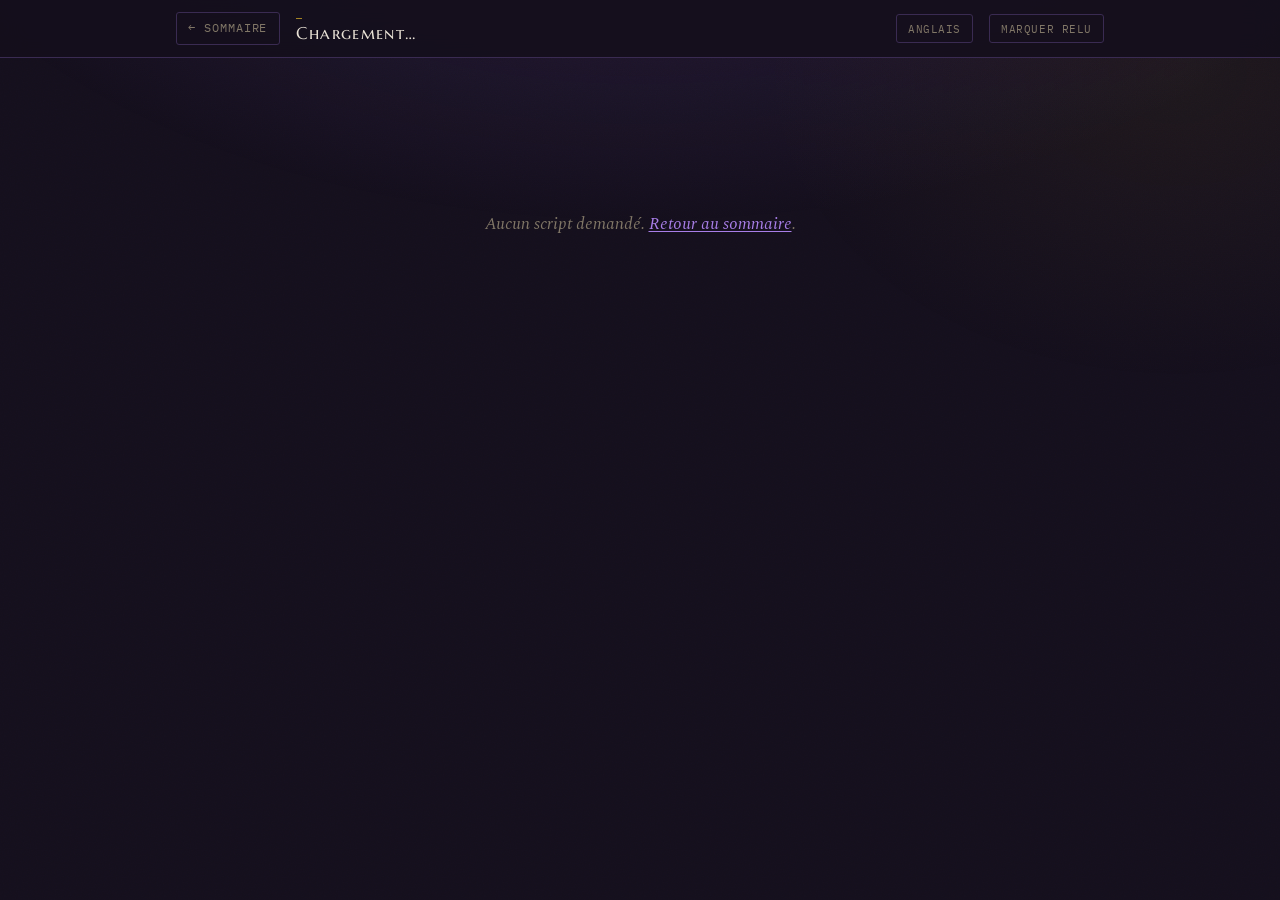
==== lecture.html @ 1e843d8f "Le sommaire et la lecture, direction « Grimoire violet » Persona 1 n'est pas le bleu froid de Person" ====
<!doctype html>
<html lang="fr">
<head>
<meta charset="utf-8">
<meta name="viewport" content="width=device-width, initial-scale=1">
<title>Lecture — Relecture Persona 1 FR</title>
<meta name="description" content="Lire un script de la traduction française de Persona 1 PSP et proposer des corrections, avec vérification des contraintes du jeu.">
<link rel="preconnect" href="https://fonts.googleapis.com">
<link rel="preconnect" href="https://fonts.gstatic.com" crossorigin>
<link href="https://fonts.googleapis.com/css2?family=Marcellus+SC&family=Spectral:ital,wght@0,300;0,400;0,600;1,300;1,400&family=IBM+Plex+Mono:wght@400;500&display=swap" rel="stylesheet">
<link rel="stylesheet" href="css/commun.css">
<link rel="stylesheet" href="css/lecture.css">
</head>
<body data-anglais="non">

<header class="barre">
  <div class="barre__dedans">
    <a class="retour" href="index.html">← Sommaire</a>
    <h1 class="barre__titre" id="titre">
      <small id="zone">—</small>
      <span id="nom">Chargement…</span>
    </h1>
    <button class="bascule" id="voirAnglais" type="button" aria-pressed="false">
      Anglais
    </button>
    <button class="bascule" id="marquerLu" type="button" aria-pressed="false">
      Marquer relu
    </button>
  </div>
</header>

<main>
  <div class="fil" id="fil">
    <p class="chargement">Ouverture du script…</p>
  </div>
</main>

<div class="panier" id="panier" data-plein="non" role="status">
  <span><b id="panierCompte">0</b> proposition(s)</span>
  <button class="bouton bouton--fort" id="envoyer" type="button">Envoyer</button>
  <button class="bouton" id="vider" type="button">Vider</button>
</div>

<script type="module" src="js/lecture.js"></script>
</body>
</html>
---- css/commun.css ----
/* ============================================================================
   P1-FR Relecture — socle commun
   ----------------------------------------------------------------------------
   Direction : « Grimoire violet ». Persona 1 n'est pas le bleu froid de P2 :
   c'est l'occulte, les arcanes, le rituel de convocation. D'ou l'aubergine
   profond, le violet, et l'or des cartes.

   Contrainte qui prime sur l'esthetique : on relit des heures. Le fond reste
   sombre mais jamais noir pur, le texte parchemin jamais blanc pur, et le
   corps du dialogue est en Spectral, dessine pour la lecture a l'ecran.
   ========================================================================= */

:root {
  /* --- l'encre et le velours ------------------------------------------- */
  --encre:        #140f1c;   /* fond, aubergine presque noir */
  --encre-haute:  #1c1528;   /* panneaux */
  --velours:      #251b36;   /* cartes */
  --velours-haut: #302344;   /* cartes au survol */
  --trait:        #3a2b52;   /* filets */

  /* --- le violet, par paliers ------------------------------------------- */
  --violet-sourd: #5b3d8c;
  --violet:       #8257c4;
  --violet-vif:   #a87ee8;
  --violet-brume: rgba(130, 87, 196, 0.16);

  /* --- l'or des arcanes -------------------------------------------------- */
  --or:           #c9a227;
  --or-pale:      #e4c866;
  --or-brume:     rgba(201, 162, 39, 0.14);

  /* --- le texte ---------------------------------------------------------- */
  --parchemin:    #e9e2d6;
  --parchemin-mi: #b6ab9e;
  --parchemin-bas:#817767;

  /* --- les verdicts ------------------------------------------------------ */
  --tient:        #5fa97f;   /* la ligne tient dans la boite */
  --serre:        #d4a04a;   /* elle frole la limite */
  --deborde:      #c0566a;   /* elle deborde */

  /* --- mesures ----------------------------------------------------------- */
  --rayon:        3px;
  --filet:        1px solid var(--trait);
  --gouttiere:    clamp(1rem, 2.5vw, 2rem);
  --lisible:      68ch;

  --titre: "Marcellus SC", "Palatino Linotype", Georgia, serif;
  --corps: "Spectral", Georgia, "Times New Roman", serif;
  --machine: "IBM Plex Mono", "Consolas", monospace;
}

/* Un theme clair n'aurait pas de sens ici : le jeu se joue dans le noir, et le
   grimoire ne s'eclaire pas. On force donc le schema sombre plutot que de
   fabriquer une seconde identite tiede. */
:root { color-scheme: dark; }

*, *::before, *::after { box-sizing: border-box; }

html { -webkit-text-size-adjust: 100%; }

body {
  margin: 0;
  background: var(--encre);
  color: var(--parchemin);
  font-family: var(--corps);
  font-size: clamp(0.95rem, 0.9rem + 0.2vw, 1.05rem);
  line-height: 1.6;
  text-rendering: optimizeLegibility;
  min-height: 100vh;
}

/* Le grain et la lueur : un fond uni ferait papier peint. Deux couches, pas
   plus — l'une donne la profondeur, l'autre la matiere. */
body::before {
  content: "";
  position: fixed;
  inset: 0;
  pointer-events: none;
  z-index: 0;
  background:
    radial-gradient(70rem 40rem at 50% -14rem, rgba(130, 87, 196, 0.22), transparent 70%),
    radial-gradient(40rem 30rem at 92% 8%, rgba(201, 162, 39, 0.06), transparent 65%);
}

body::after {
  content: "";
  position: fixed;
  inset: 0;
  pointer-events: none;
  z-index: 0;
  opacity: 0.4;
  mix-blend-mode: overlay;
  background-image: url("data:image/svg+xml,%3Csvg xmlns='http://www.w3.org/2000/svg' width='160' height='160'%3E%3Cfilter id='n'%3E%3CfeTurbulence type='fractalNoise' baseFrequency='0.85' numOctaves='3'/%3E%3C/filter%3E%3Crect width='160' height='160' filter='url(%23n)' opacity='0.5'/%3E%3C/svg%3E");
}

main, header, footer { position: relative; z-index: 1; }

a { color: var(--violet-vif); text-decoration-thickness: 1px; text-underline-offset: 2px; }
a:hover { color: var(--or-pale); }

h1, h2, h3 {
  font-family: var(--titre);
  font-weight: 400;
  letter-spacing: 0.06em;
  line-height: 1.2;
  margin: 0;
}

/* --- le filet orne, qui revient comme separateur -------------------------- */
.filet {
  border: 0;
  height: 1px;
  background: linear-gradient(90deg, transparent, var(--trait) 12%, var(--trait) 88%, transparent);
  position: relative;
  margin: 2.5rem 0;
}
.filet::after {
  content: "✦";
  position: absolute;
  left: 50%;
  top: 50%;
  transform: translate(-50%, -50%);
  background: var(--encre);
  color: var(--or);
  padding: 0 0.7rem;
  font-size: 0.7rem;
}

/* --- la lune, indicateur d'etat ------------------------------------------ */
/* P1 compte ses jours en phases de lune : c'est le seul cadran qui ait du sens
   ici. Pleine = relu, nouvelle = jamais ouvert. */
.lune { display: inline-block; vertical-align: middle; }
.lune circle { transition: fill 0.3s ease; }

/* --- utilitaires sobres --------------------------------------------------- */
.sr { position: absolute; width: 1px; height: 1px; overflow: hidden; clip-path: inset(50%); }

.puce {
  display: inline-block;
  font-family: var(--machine);
  font-size: 0.68rem;
  letter-spacing: 0.04em;
  padding: 0.12em 0.5em;
  border: 1px solid var(--trait);
  border-radius: var(--rayon);
  color: var(--parchemin-mi);
  background: rgba(0, 0, 0, 0.2);
  white-space: nowrap;
}

:focus-visible {
  outline: 2px solid var(--or-pale);
  outline-offset: 2px;
}

@media (prefers-reduced-motion: reduce) {
  *, *::before, *::after {
    animation-duration: 0.01ms !important;
    animation-iteration-count: 1 !important;
    transition-duration: 0.01ms !important;
  }
}
---- css/lecture.css ----
/* ============================================================================
   La lecture : un fil de répliques, et sous chacune la possibilité d'en
   proposer une autre.

   Le parti pris : on lit d'abord, on corrige ensuite. Le français occupe la
   colonne, l'anglais ne se montre qu'au survol ou à la demande. Un relecteur
   qui lit deux colonnes en parallèle ne lit ni l'une ni l'autre.
   ========================================================================= */

.barre {
  position: sticky;
  top: 0;
  z-index: 10;
  background: color-mix(in srgb, var(--encre) 90%, transparent);
  backdrop-filter: blur(12px);
  border-bottom: var(--filet);
}

.barre__dedans {
  max-width: 62rem;
  margin: 0 auto;
  padding: 0.75rem var(--gouttiere);
  display: flex;
  align-items: center;
  gap: 1rem;
  flex-wrap: wrap;
}

.retour {
  font-family: var(--machine);
  font-size: 0.72rem;
  letter-spacing: 0.08em;
  text-transform: uppercase;
  text-decoration: none;
  color: var(--parchemin-bas);
  border: var(--filet);
  border-radius: var(--rayon);
  padding: 0.4rem 0.7rem;
  transition: color 0.2s, border-color 0.2s;
}
.retour:hover { color: var(--or-pale); border-color: var(--violet-sourd); }

.barre__titre {
  font-family: var(--titre);
  font-size: 1.05rem;
  letter-spacing: 0.08em;
  margin-right: auto;
}
.barre__titre small {
  display: block;
  font-family: var(--machine);
  font-size: 0.62rem;
  letter-spacing: 0.12em;
  text-transform: uppercase;
  color: var(--or);
  opacity: 0.8;
}

.bascule {
  font-family: var(--machine);
  font-size: 0.68rem;
  letter-spacing: 0.05em;
  text-transform: uppercase;
  background: transparent;
  color: var(--parchemin-bas);
  border: var(--filet);
  border-radius: var(--rayon);
  padding: 0.4rem 0.7rem;
  cursor: pointer;
  transition: color 0.2s, border-color 0.2s, background 0.2s;
}
.bascule:hover { color: var(--parchemin); border-color: var(--violet-sourd); }
.bascule[aria-pressed="true"] { color: var(--encre); background: var(--or); border-color: var(--or); }

/* --- le fil ---------------------------------------------------------------- */
.fil {
  max-width: 62rem;
  margin: 0 auto;
  padding: 2.5rem var(--gouttiere) 8rem;
  display: flex;
  flex-direction: column;
  gap: 0.35rem;
}

.scene {
  margin: 2.2rem 0 1rem;
  display: flex;
  align-items: center;
  gap: 0.9rem;
  color: var(--or);
  font-family: var(--machine);
  font-size: 0.66rem;
  letter-spacing: 0.18em;
  text-transform: uppercase;
}
.scene::after {
  content: "";
  flex: 1;
  height: 1px;
  background: linear-gradient(90deg, var(--or-brume), transparent);
}

.replique {
  display: grid;
  grid-template-columns: 3.5rem 1fr;
  gap: 0 1rem;
  padding: 0.55rem 0.7rem;
  border-radius: var(--rayon);
  border: 1px solid transparent;
  transition: background 0.18s, border-color 0.18s;
}
.replique:hover { background: rgba(130, 87, 196, 0.07); border-color: var(--trait); }
.replique[data-ouvert="oui"] { background: var(--encre-haute); border-color: var(--violet-sourd); }

/* Deux répliques du même personnage à la suite : on ne répète ni le portrait
   ni le nom. C'est ce qui fait qu'un fil se lit comme une scène et pas comme
   un tableau. */
.replique[data-suite="oui"] .replique__qui { visibility: hidden; height: 0; }
.replique[data-suite="oui"] .portrait { opacity: 0; }

.portrait {
  grid-row: span 2;
  width: 3.5rem;
  height: 3.5rem;
  border-radius: 50%;
  object-fit: cover;
  border: 1px solid var(--trait);
  background: var(--velours);
  transition: opacity 0.18s;
}

.portrait--lettre {
  display: grid;
  place-items: center;
  font-family: var(--titre);
  font-size: 1.1rem;
  color: var(--violet-vif);
  background: radial-gradient(circle at 35% 25%, var(--velours-haut), var(--velours));
}

.replique__qui {
  font-family: var(--titre);
  font-size: 0.86rem;
  letter-spacing: 0.08em;
  color: var(--or-pale);
  margin-bottom: 0.15rem;
}

.replique__fr {
  font-size: 1.02rem;
  line-height: 1.55;
  white-space: pre-wrap;
  cursor: text;
}
.replique__fr:empty::before {
  content: "— pas encore traduit —";
  color: var(--parchemin-bas);
  font-style: italic;
}

.replique__en {
  margin-top: 0.3rem;
  font-size: 0.86rem;
  line-height: 1.45;
  color: var(--parchemin-bas);
  font-style: italic;
  white-space: pre-wrap;
  display: none;
}
body[data-anglais="oui"] .replique__en { display: block; }

/* Les jetons du moteur : visibles, mais jamais confondus avec du texte. */
.jeton {
  font-family: var(--machine);
  font-size: 0.6rem;
  letter-spacing: 0.02em;
  color: var(--violet-vif);
  background: var(--violet-brume);
  border: 1px solid color-mix(in srgb, var(--violet-sourd) 70%, transparent);
  border-radius: 2px;
  padding: 0 0.25em;
  margin: 0 0.1em;
  vertical-align: 0.08em;
  user-select: none;
  white-space: nowrap;
}
.jeton--saut { color: var(--parchemin-bas); background: transparent; border-style: dashed; }

.corriger {
  grid-column: 2;
  justify-self: start;
  margin-top: 0.35rem;
  font-family: var(--machine);
  font-size: 0.64rem;
  letter-spacing: 0.06em;
  text-transform: uppercase;
  background: transparent;
  border: 1px dashed var(--trait);
  border-radius: var(--rayon);
  color: var(--parchemin-bas);
  padding: 0.25rem 0.6rem;
  cursor: pointer;
  opacity: 0;
  transition: opacity 0.18s, color 0.18s, border-color 0.18s;
}
.replique:hover .corriger, .replique:focus-within .corriger { opacity: 1; }
.corriger:hover { color: var(--or-pale); border-color: var(--or); border-style: solid; }

/* --- l'éditeur ------------------------------------------------------------- */
.editeur {
  grid-column: 2;
  margin-top: 0.8rem;
  padding: 0.9rem;
  background: var(--encre);
  border: 1px solid var(--violet-sourd);
  border-radius: var(--rayon);
  display: flex;
  flex-direction: column;
  gap: 0.7rem;
  animation: deplie 0.25s cubic-bezier(.2,.7,.3,1);
}
@keyframes deplie { from { opacity: 0; transform: translateY(-0.4rem); } }

.editeur__champ {
  width: 100%;
  min-height: 4.5rem;
  resize: vertical;
  background: var(--encre-haute);
  border: var(--filet);
  border-radius: var(--rayon);
  color: var(--parchemin);
  font-family: var(--corps);
  font-size: 1rem;
  line-height: 1.55;
  padding: 0.6rem 0.7rem;
}
.editeur__champ:focus { outline: none; border-color: var(--violet); box-shadow: 0 0 0 3px var(--violet-brume); }

.jauges { display: flex; flex-wrap: wrap; gap: 0.5rem; }

.jauge {
  flex: 1 1 11rem;
  border: var(--filet);
  border-radius: var(--rayon);
  padding: 0.45rem 0.6rem;
  background: rgba(0, 0, 0, 0.25);
}

.jauge__titre {
  font-family: var(--machine);
  font-size: 0.58rem;
  letter-spacing: 0.1em;
  text-transform: uppercase;
  color: var(--parchemin-bas);
  display: flex;
  justify-content: space-between;
  gap: 0.5rem;
}
.jauge__valeur { color: var(--parchemin-mi); }

.jauge__barre {
  height: 3px;
  margin-top: 0.4rem;
  background: var(--trait);
  border-radius: 2px;
  overflow: hidden;
}
.jauge__remplie {
  height: 100%;
  width: 0;
  background: var(--tient);
  transition: width 0.2s ease, background 0.2s ease;
}

.jauge[data-etat="serre"] .jauge__remplie { background: var(--serre); }
.jauge[data-etat="serre"] .jauge__valeur { color: var(--serre); }
.jauge[data-etat="deborde"] .jauge__remplie { background: var(--deborde); }
.jauge[data-etat="deborde"] .jauge__valeur { color: var(--deborde); }
.jauge[data-etat="deborde"] { border-color: color-mix(in srgb, var(--deborde) 50%, var(--trait)); }

.editeur__bas { display: flex; gap: 0.5rem; align-items: center; flex-wrap: wrap; }
.editeur__note {
  font-size: 0.78rem;
  color: var(--parchemin-bas);
  font-style: italic;
  margin-right: auto;
}

.bouton {
  font-family: var(--machine);
  font-size: 0.68rem;
  letter-spacing: 0.06em;
  text-transform: uppercase;
  border-radius: var(--rayon);
  padding: 0.45rem 0.9rem;
  cursor: pointer;
  border: var(--filet);
  background: transparent;
  color: var(--parchemin-mi);
  transition: all 0.18s;
}
.bouton:hover { color: var(--parchemin); border-color: var(--violet-sourd); }
.bouton--fort {
  background: var(--or);
  border-color: var(--or);
  color: var(--encre);
  font-weight: 600;
}
.bouton--fort:hover { background: var(--or-pale); border-color: var(--or-pale); color: var(--encre); }
.bouton[disabled] { opacity: 0.4; cursor: not-allowed; }

/* --- le panier -------------------------------------------------------------- */
.panier {
  position: fixed;
  right: var(--gouttiere);
  bottom: var(--gouttiere);
  z-index: 20;
  display: flex;
  align-items: center;
  gap: 0.6rem;
  padding: 0.6rem 1rem;
  background: var(--velours);
  border: 1px solid var(--or);
  border-radius: var(--rayon);
  box-shadow: 0 14px 34px -16px #000;
  font-family: var(--machine);
  font-size: 0.72rem;
  color: var(--parchemin);
  transform: translateY(5rem);
  opacity: 0;
  transition: transform 0.3s cubic-bezier(.2,.7,.3,1), opacity 0.3s;
}
.panier[data-plein="oui"] { transform: none; opacity: 1; }
.panier b { color: var(--or-pale); font-weight: 400; }

.chargement {
  text-align: center;
  color: var(--parchemin-bas);
  font-style: italic;
  padding: 6rem 0;
}

@media (max-width: 560px) {
  .replique { grid-template-columns: 2.5rem 1fr; }
  .portrait { width: 2.5rem; height: 2.5rem; }
  .panier { left: var(--gouttiere); right: var(--gouttiere); justify-content: center; }
}
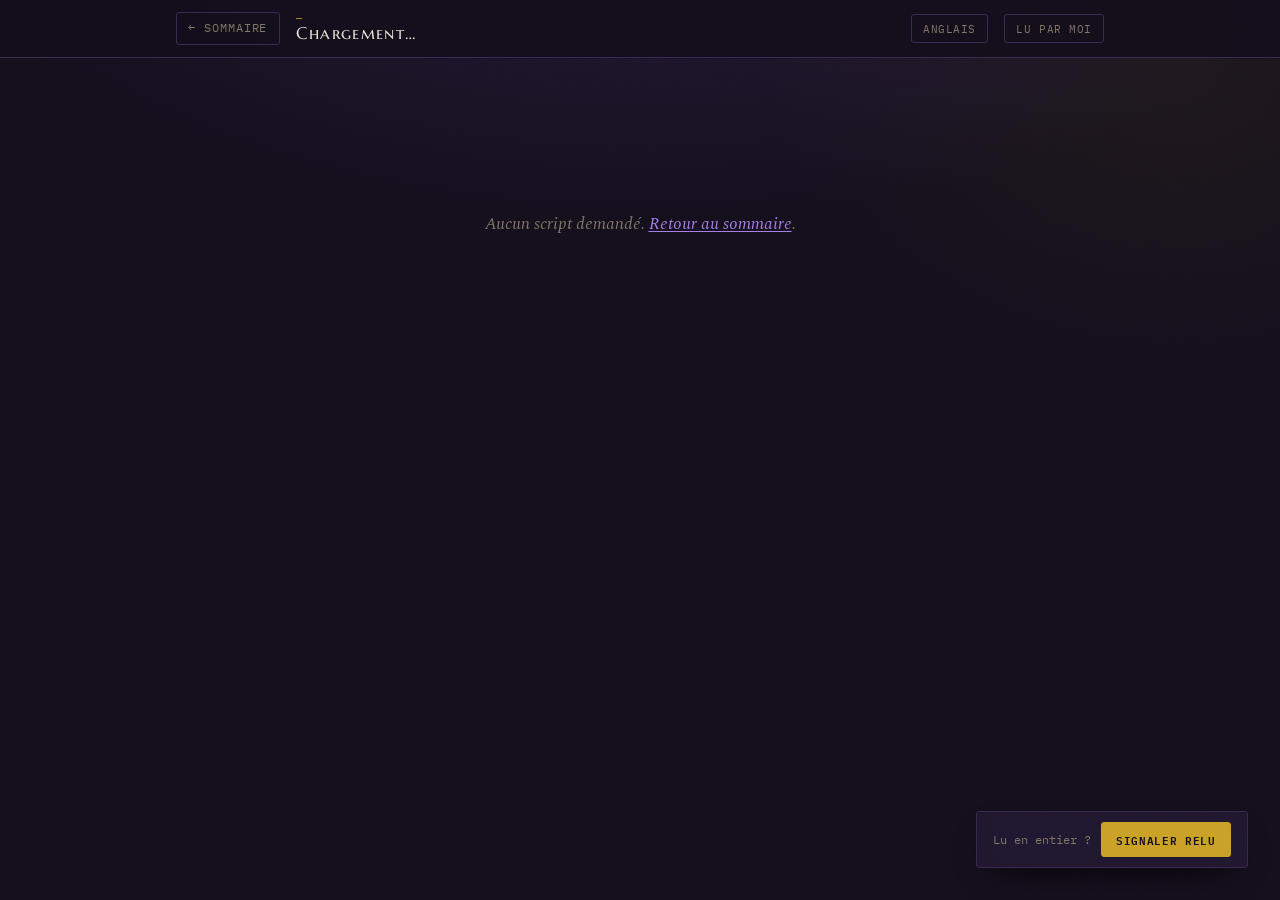
==== commit a3b0f106: "Le site se regenere depuis le depot public, et dit qui a deja relu Deux manques empechaient la mise " ====
--- a/lecture.html
+++ b/lecture.html
@@ -23,8 +23,11 @@
     <button class="bascule" id="voirAnglais" type="button" aria-pressed="false">
       Anglais
     </button>
-    <button class="bascule" id="marquerLu" type="button" aria-pressed="false">
-      Marquer relu
+    <!-- Mon fil, pas celui du projet : « signaler relu » (dans le panier) est
+         le geste partage, celui-ci ne sort pas du navigateur. -->
+    <button class="bascule" id="marquerLu" type="button" aria-pressed="false"
+            title="Garder la trace de votre lecture, dans ce navigateur seulement">
+      Lu par moi
     </button>
   </div>
 </header>
@@ -36,9 +39,9 @@
 </main>
 
 <div class="panier" id="panier" data-plein="non" role="status">
-  <span><b id="panierCompte">0</b> proposition(s)</span>
-  <button class="bouton bouton--fort" id="envoyer" type="button">Envoyer</button>
-  <button class="bouton" id="vider" type="button">Vider</button>
+  <span id="panierTexte">Lu en entier&nbsp;?</span>
+  <button class="bouton bouton--fort" id="envoyer" type="button">Signaler relu</button>
+  <button class="bouton" id="vider" type="button" data-vider>Vider</button>
 </div>
 
 <script type="module" src="js/lecture.js"></script>
--- a/css/lecture.css
+++ b/css/lecture.css
@@ -326,12 +326,49 @@
   font-family: var(--machine);
   font-size: 0.72rem;
   color: var(--parchemin);
-  transform: translateY(5rem);
-  opacity: 0;
-  transition: transform 0.3s cubic-bezier(.2,.7,.3,1), opacity 0.3s;
-}
-.panier[data-plein="oui"] { transform: none; opacity: 1; }
+  transition: border-color 0.3s, box-shadow 0.3s, background 0.3s;
+}
+/* Vide, il ne disparait pas : il porte « signaler relu », et c'est justement
+   le geste qu'on veut rendre facile — un script impeccable doit pouvoir
+   ressortir relu sans qu'on invente une correction pour le dire. */
+.panier[data-plein="non"] {
+  border-color: var(--trait);
+  background: color-mix(in srgb, var(--velours) 80%, transparent);
+  backdrop-filter: blur(8px);
+  color: var(--parchemin-bas);
+}
+.panier[data-plein="oui"] {
+  animation: panierEntre 0.3s cubic-bezier(.2,.7,.3,1);
+}
+@keyframes panierEntre {
+  from { transform: translateY(0.6rem); opacity: 0.4; }
+}
 .panier b { color: var(--or-pale); font-weight: 400; }
+.panier [data-vider] { display: none; }
+.panier[data-plein="oui"] [data-vider] { display: inline-flex; }
+
+/* L'espace des menus, ecrite `[0000]` dans le fichier. On la rend comme une
+   espace — c'en est une — avec un pointille tres pale, pour que personne ne la
+   prenne pour un oubli de frappe en relisant « Salle des profs ». */
+.espace-brut {
+  border-bottom: 1px dotted color-mix(in srgb, var(--violet-vif) 40%, transparent);
+}
+
+/* Quelqu'un est deja passe : le dire avant la lecture, pas apres. */
+.deja {
+  max-width: var(--lisible);
+  margin: 1.5rem auto -0.5rem;
+  padding: 0.7rem 1rem;
+  border-left: 2px solid var(--or);
+  background: color-mix(in srgb, var(--or) 7%, transparent);
+  font-size: 0.86rem;
+  color: var(--parchemin-mi);
+  border-radius: 0 var(--rayon) var(--rayon) 0;
+}
+.deja[data-etat="relu"] {
+  border-left-color: var(--tient);
+  background: color-mix(in srgb, var(--tient) 7%, transparent);
+}
 
 .chargement {
   text-align: center;
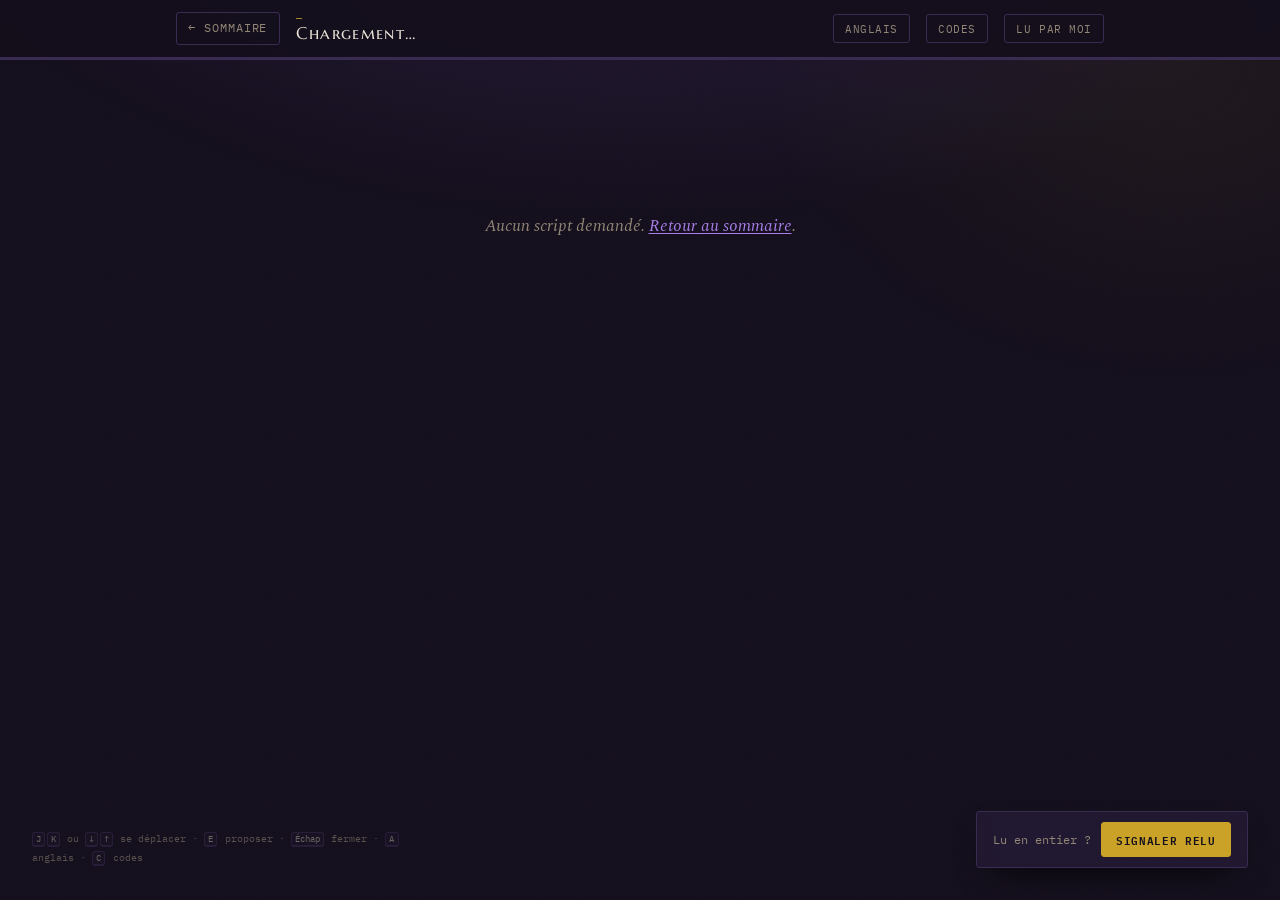
==== commit 69771b99: "On lit du dialogue, pas du balisage : la page se lit enfin Peaufinage de la lecture, et un defaut d'" ====
--- a/lecture.html
+++ b/lecture.html
@@ -20,8 +20,13 @@
       <small id="zone">—</small>
       <span id="nom">Chargement…</span>
     </h1>
-    <button class="bascule" id="voirAnglais" type="button" aria-pressed="false">
+    <button class="bascule" id="voirAnglais" type="button" aria-pressed="false"
+            title="Afficher l'anglais d'origine sous chaque réplique (touche A)">
       Anglais
+    </button>
+    <button class="bascule" id="voirCodes" type="button" aria-pressed="false"
+            title="Écrire les codes de fin de ligne au lieu de les laisser dire par la mise en page (touche C)">
+      Codes
     </button>
     <!-- Mon fil, pas celui du projet : « signaler relu » (dans le panier) est
          le geste partage, celui-ci ne sort pas du navigateur. -->
@@ -30,6 +35,7 @@
       Lu par moi
     </button>
   </div>
+  <div class="avancee" aria-hidden="true"><div class="avancee__fait" id="avancee"></div></div>
 </header>
 
 <main>
@@ -37,6 +43,14 @@
     <p class="chargement">Ouverture du script…</p>
   </div>
 </main>
+
+<!-- Relire trois cents repliques a la souris est epuisant. Le clavier fait le
+     meme travail sans quitter la position de lecture. -->
+<p class="raccourcis">
+  <kbd>J</kbd><kbd>K</kbd> ou <kbd>↓</kbd><kbd>↑</kbd> se déplacer ·
+  <kbd>E</kbd> proposer · <kbd>Échap</kbd> fermer ·
+  <kbd>A</kbd> anglais · <kbd>C</kbd> codes
+</p>
 
 <div class="panier" id="panier" data-plein="non" role="status">
   <span id="panierTexte">Lu en entier&nbsp;?</span>
--- a/css/commun.css
+++ b/css/commun.css
@@ -30,20 +30,29 @@
   --or-brume:     rgba(201, 162, 39, 0.14);
 
   /* --- le texte ---------------------------------------------------------- */
-  --parchemin:    #e9e2d6;
-  --parchemin-mi: #b6ab9e;
-  --parchemin-bas:#817767;
+  /* Contraste verifie sur le fond le plus clair qu'ils touchent (--velours) :
+     4.5:1 est le minimum pour du petit texte, et on relit des heures.
+     `--parchemin-bas` etait a 3.70:1 alors qu'il portait l'anglais en 0.86rem
+     italique — le texte le plus difficile de la page etait le moins contraste. */
+  --parchemin:    #e9e2d6;   /* 12.7:1 */
+  --parchemin-mi: #b6ab9e;   /*  7.2:1 */
+  --parchemin-bas:#928776;   /*  4.6:1 */
 
   /* --- les verdicts ------------------------------------------------------ */
-  --tient:        #5fa97f;   /* la ligne tient dans la boite */
-  --serre:        #d4a04a;   /* elle frole la limite */
-  --deborde:      #c0566a;   /* elle deborde */
+  --tient:        #5fa97f;   /* la ligne tient dans la boite — 5.8:1 */
+  --serre:        #d4a04a;   /* elle frole la limite        — 6.9:1 */
+  /* Celle qui doit crier etait la plus faible de la palette, a 3.71:1. */
+  --deborde:      #c96d7e;   /* elle deborde                — 4.6:1 */
 
   /* --- mesures ----------------------------------------------------------- */
   --rayon:        3px;
   --filet:        1px solid var(--trait);
   --gouttiere:    clamp(1rem, 2.5vw, 2rem);
   --lisible:      68ch;
+  /* La mesure du fil de dialogue. Au-dela de 75 signes l'oeil perd la ligne
+     en revenant a la marge ; le fil en faisait 110, parce que la colonne
+     etait bridee en `rem` et le texte, jamais. */
+  --mesure:       62ch;
 
   --titre: "Marcellus SC", "Palatino Linotype", Georgia, serif;
   --corps: "Spectral", Georgia, "Times New Roman", serif;
--- a/css/lecture.css
+++ b/css/lecture.css
@@ -72,6 +72,55 @@
 .bascule:hover { color: var(--parchemin); border-color: var(--violet-sourd); }
 .bascule[aria-pressed="true"] { color: var(--encre); background: var(--or); border-color: var(--or); }
 
+/* L'avancee dans le script. Un fil de trois cents repliques sans repere est un
+   puits : on ne sait ni ou on en est, ni combien il reste. */
+.avancee {
+  height: 2px;
+  background: var(--trait);
+}
+.avancee__fait {
+  height: 100%;
+  width: 0;
+  background: linear-gradient(90deg, var(--violet), var(--or));
+  transition: width 0.1s linear;
+}
+
+/* Les raccourcis, posés en bas : lus une fois, oubliés ensuite, et jamais dans
+   le chemin de la lecture. */
+.raccourcis {
+  position: fixed;
+  left: var(--gouttiere);
+  bottom: var(--gouttiere);
+  z-index: 15;
+  margin: 0;
+  max-width: 24rem;
+  font-family: var(--machine);
+  font-size: 0.62rem;
+  line-height: 1.9;
+  color: var(--parchemin-bas);
+  opacity: 0.55;
+  transition: opacity 0.2s;
+  pointer-events: none;
+}
+.raccourcis:hover { opacity: 1; }
+kbd {
+  font-family: var(--machine);
+  font-size: 0.9em;
+  border: 1px solid var(--trait);
+  border-bottom-width: 2px;
+  border-radius: 3px;
+  padding: 0.05em 0.35em;
+  margin-right: 0.15em;
+  color: var(--parchemin-mi);
+  background: var(--encre-haute);
+}
+
+/* Sous 900 px le panier et les raccourcis se disputeraient le bas de l'ecran,
+   et c'est le panier qui gagne. */
+@media (max-width: 900px) {
+  .raccourcis { display: none; }
+}
+
 /* --- le fil ---------------------------------------------------------------- */
 .fil {
   max-width: 62rem;
@@ -79,7 +128,10 @@
   padding: 2.5rem var(--gouttiere) 8rem;
   display: flex;
   flex-direction: column;
-  gap: 0.35rem;
+  /* Pas d'ecart uniforme : c'est le groupement qui fait qu'un fil se lit comme
+     une scene. Les repliques d'un meme personnage se serrent, le changement de
+     locuteur respire. */
+  gap: 0;
 }
 
 .scene {
@@ -99,18 +151,40 @@
   height: 1px;
   background: linear-gradient(90deg, var(--or-brume), transparent);
 }
+/* L'identifiant du bloc : inutile pour lire, indispensable pour en parler. */
+.scene__bloc {
+  font-family: var(--machine);
+  font-size: 0.92em;
+  letter-spacing: 0.04em;
+  text-transform: none;
+  color: var(--parchemin-bas);
+  opacity: 0.7;
+}
 
 .replique {
   display: grid;
   grid-template-columns: 3.5rem 1fr;
   gap: 0 1rem;
-  padding: 0.55rem 0.7rem;
+  padding: 0.3rem 0.7rem;
+  margin-top: 1.15rem;
   border-radius: var(--rayon);
   border: 1px solid transparent;
   transition: background 0.18s, border-color 0.18s;
-}
+  scroll-margin-top: 5rem;  /* la barre collante ne doit pas manger la replique */
+}
+.replique[data-suite="oui"] { margin-top: 0.1rem; }
+.replique:first-child { margin-top: 0; }
 .replique:hover { background: rgba(130, 87, 196, 0.07); border-color: var(--trait); }
 .replique[data-ouvert="oui"] { background: var(--encre-haute); border-color: var(--violet-sourd); }
+
+/* Celle ou on est, au clavier. Un filet d'or a gauche : assez pour ne pas
+   perdre sa place en remontant, pas assez pour distraire de la lecture. */
+.replique:focus { outline: none; }
+.replique:focus-visible,
+.replique[data-ici="oui"] {
+  background: rgba(130, 87, 196, 0.1);
+  box-shadow: inset 2px 0 0 var(--or);
+}
 
 /* Deux répliques du même personnage à la suite : on ne répète ni le portrait
    ni le nom. C'est ce qui fait qu'un fil se lit comme une scène et pas comme
@@ -147,9 +221,11 @@
 }
 
 .replique__fr {
-  font-size: 1.02rem;
-  line-height: 1.55;
-  white-space: pre-wrap;
+  /* La mesure, pas la largeur de l'ecran : la colonne faisait 110 signes, et
+     au-dela de 75 l'oeil perd sa ligne en revenant a la marge. */
+  max-width: var(--mesure);
+  font-size: 1.06rem;
+  line-height: 1.7;
   cursor: text;
 }
 .replique__fr:empty::before {
@@ -158,33 +234,87 @@
   font-style: italic;
 }
 
+/* Une ligne du JEU. Elle fait au plus une quarantaine de signes et la colonne
+   en tient soixante-deux : elle ne se recoupe donc jamais, et ce qu'on voit
+   est ce que le jeu affichera. Si elle se recoupait quand meme, le retrait
+   negatif ferait rentrer la suite — une vraie coupure part de la marge, une
+   coupure de fenetre est en retrait, et on ne les confond pas. */
+.ligne {
+  display: block;
+  /* Les negociations centrent leurs lignes avec des espaces de tete : les
+     garder, sinon on ne comprend pas pourquoi le texte est decale, et on
+     « corrige » un alignement voulu. */
+  white-space: pre-wrap;
+  /* Si une ligne se recoupait malgre tout, la suite rentre : une vraie coupure
+     du jeu part de la marge, une coupure de fenetre est en retrait. On ne les
+     confond donc jamais. */
+  text-indent: -1.1em;
+  padding-left: 1.1em;
+}
+
+/* La marque de ce que le code fait a la boite. Discrete : on lit du dialogue,
+   pas du balisage. Survol = le nom du code et son effet. */
+.fin {
+  display: inline-block;
+  width: 0.5em;
+  height: 0.5em;
+  margin-left: 0.5em;
+  vertical-align: 0.1em;
+  opacity: 0.4;
+  border-radius: 1px;
+  background: currentColor;
+  color: var(--parchemin-bas);
+}
+.fin--saut { background: none; box-shadow: inset 0 -1px 0 currentColor; width: 0.7em; }
+.fin--page { color: var(--violet-vif); opacity: 0.55; }
+.fin--ferme { color: var(--or); border-radius: 50%; }
+.fin--attente { color: var(--or); clip-path: polygon(50% 100%, 0 0, 100% 0); border-radius: 0; }
+.fin--qui { color: var(--or-pale); opacity: 0.35; }
+.fin--reponse { color: var(--violet-vif); clip-path: polygon(100% 50%, 0 0, 0 100%); }
+
+/* `{PAGE}` vide la boite : c'est une respiration, pas un saut de ligne. */
+.ligne:has(.fin--page) { margin-bottom: 0.55rem; }
+.ligne:has(.fin--ferme) { margin-bottom: 0.3rem; }
+
 .replique__en {
-  margin-top: 0.3rem;
-  font-size: 0.86rem;
-  line-height: 1.45;
-  color: var(--parchemin-bas);
+  max-width: var(--mesure);
+  margin-top: 0.55rem;
+  padding-left: 0.7rem;
+  border-left: 1px solid var(--trait);
+  font-size: 0.95rem;
+  line-height: 1.6;
+  /* 7.2:1 au lieu de 3.7:1. C'etait le texte le plus dur de la page — petit,
+     italique — et le moins contraste. */
+  color: var(--parchemin-mi);
   font-style: italic;
-  white-space: pre-wrap;
   display: none;
 }
 body[data-anglais="oui"] .replique__en { display: block; }
 
-/* Les jetons du moteur : visibles, mais jamais confondus avec du texte. */
+/* Les jetons du moteur : reconnaissables, mais ils ne doivent pas hacher la
+   phrase. Plus de bordure et une taille proche du texte : un dialogue qui
+   nomme le heros trois fois se lisait en pointille. */
 .jeton {
   font-family: var(--machine);
-  font-size: 0.6rem;
-  letter-spacing: 0.02em;
+  font-size: 0.72em;
+  letter-spacing: 0.01em;
   color: var(--violet-vif);
   background: var(--violet-brume);
-  border: 1px solid color-mix(in srgb, var(--violet-sourd) 70%, transparent);
   border-radius: 2px;
-  padding: 0 0.25em;
-  margin: 0 0.1em;
-  vertical-align: 0.08em;
+  padding: 0.05em 0.3em;
+  margin: 0 0.06em;
+  vertical-align: 0.06em;
   user-select: none;
   white-space: nowrap;
 }
-.jeton--saut { color: var(--parchemin-bas); background: transparent; border-style: dashed; }
+.jeton--pause { color: var(--parchemin-bas); background: rgba(0, 0, 0, 0.25); }
+
+/* Les codes de fin de ligne, eux, sont DEJA dits par la mise en page : la
+   ligne s'arrete, et une petite marque dit pourquoi. Les ecrire en plus serait
+   les dire deux fois. La bascule « Codes » les rend a qui veut les voir. */
+.jeton--fin { display: none; margin-left: 0.35em; }
+body[data-codes="oui"] .jeton--fin { display: inline; }
+body[data-codes="oui"] .fin { display: none; }
 
 .corriger {
   grid-column: 2;
@@ -200,10 +330,16 @@
   color: var(--parchemin-bas);
   padding: 0.25rem 0.6rem;
   cursor: pointer;
-  opacity: 0;
+  /* Jamais a zero : sur un ecran tactile il n'y a pas de survol, et au clavier
+     un bouton invisible est un bouton qui n'existe pas. Assez pale pour ne pas
+     peser sur la lecture, assez present pour qu'on sache qu'il est la. */
+  opacity: 0.3;
   transition: opacity 0.18s, color 0.18s, border-color 0.18s;
 }
-.replique:hover .corriger, .replique:focus-within .corriger { opacity: 1; }
+.replique:hover .corriger,
+.replique:focus-within .corriger,
+.replique[data-ici="oui"] .corriger { opacity: 1; }
+@media (hover: none) { .corriger { opacity: 0.75; } }
 .corriger:hover { color: var(--or-pale); border-color: var(--or); border-style: solid; }
 
 /* --- l'éditeur ------------------------------------------------------------- */
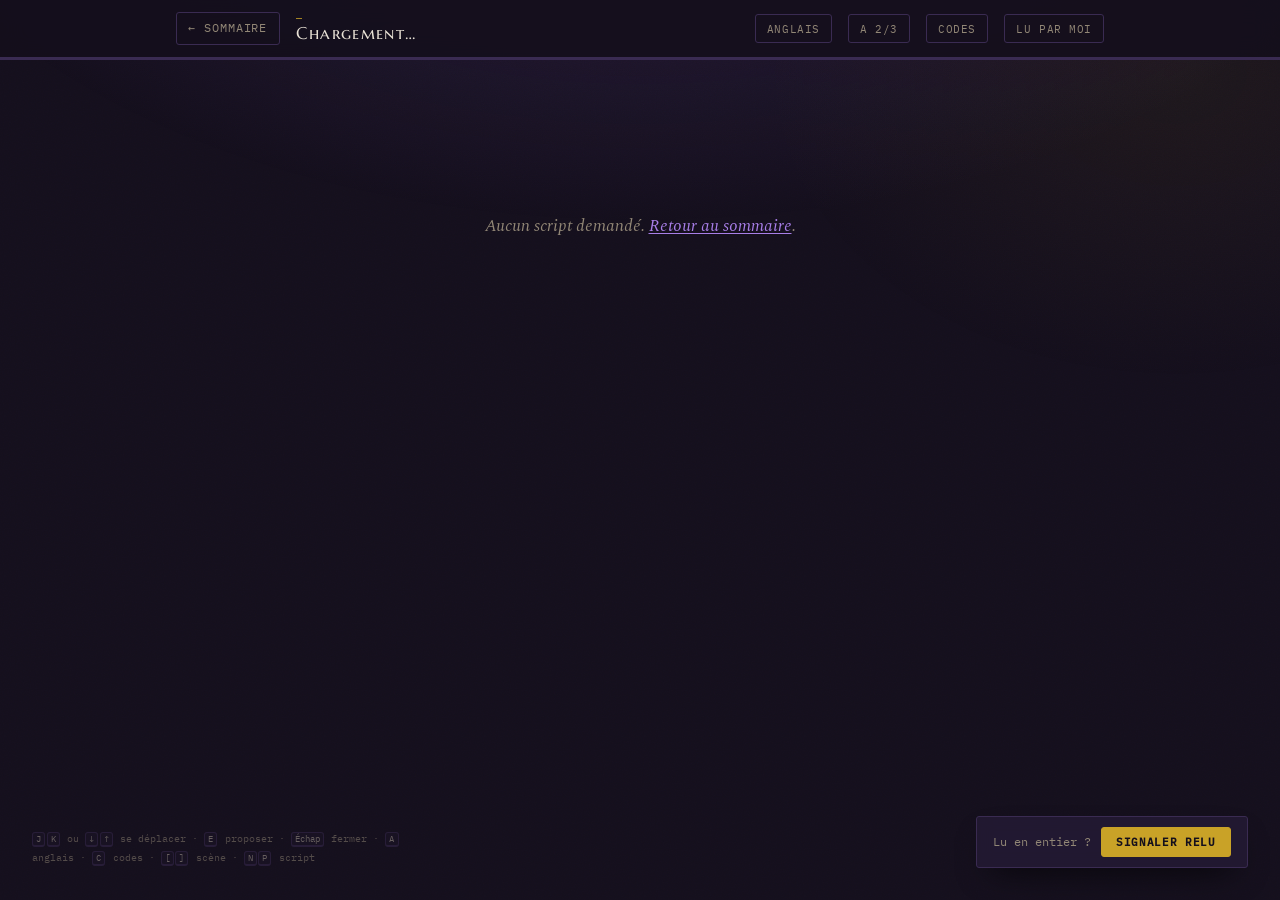
==== commit 81617875: "Les neuf points de confort, et une jauge qui mentait d'un tiers LA JAUGE. Une entree de negociation " ====
--- a/lecture.html
+++ b/lecture.html
@@ -5,9 +5,12 @@
 <meta name="viewport" content="width=device-width, initial-scale=1">
 <title>Lecture — Relecture Persona 1 FR</title>
 <meta name="description" content="Lire un script de la traduction française de Persona 1 PSP et proposer des corrections, avec vérification des contraintes du jeu.">
-<link rel="preconnect" href="https://fonts.googleapis.com">
-<link rel="preconnect" href="https://fonts.gstatic.com" crossorigin>
-<link href="https://fonts.googleapis.com/css2?family=Marcellus+SC&family=Spectral:ital,wght@0,300;0,400;0,600;1,300;1,400&family=IBM+Plex+Mono:wght@400;500&display=swap" rel="stylesheet">
+<!-- Les polices sont servies d'ici : aucun appel reseau ne part de cette page.
+     Les deux fichiers qui portent le texte sont precharges, pour que rien ne
+     danse au premier affichage. -->
+<link rel="preload" href="polices/spectral-400-latin.woff2" as="font" type="font/woff2" crossorigin>
+<link rel="preload" href="polices/marcellus-sc-400-latin.woff2" as="font" type="font/woff2" crossorigin>
+<link rel="stylesheet" href="css/polices.css">
 <link rel="stylesheet" href="css/commun.css">
 <link rel="stylesheet" href="css/lecture.css">
 </head>
@@ -24,6 +27,7 @@
             title="Afficher l'anglais d'origine sous chaque réplique (touche A)">
       Anglais
     </button>
+    <button class="bascule" id="taille" type="button">A 2/3</button>
     <button class="bascule" id="voirCodes" type="button" aria-pressed="false"
             title="Écrire les codes de fin de ligne au lieu de les laisser dire par la mise en page (touche C)">
       Codes
@@ -49,7 +53,8 @@
 <p class="raccourcis">
   <kbd>J</kbd><kbd>K</kbd> ou <kbd>↓</kbd><kbd>↑</kbd> se déplacer ·
   <kbd>E</kbd> proposer · <kbd>Échap</kbd> fermer ·
-  <kbd>A</kbd> anglais · <kbd>C</kbd> codes
+  <kbd>A</kbd> anglais · <kbd>C</kbd> codes ·
+  <kbd>[</kbd><kbd>]</kbd> scène · <kbd>N</kbd><kbd>P</kbd> script
 </p>
 
 <div class="panier" id="panier" data-plein="non" role="status">
--- a/css/polices.css
+++ b/css/polices.css
@@ -0,0 +1,162 @@
+/* ============================================================================
+   Les polices, servies depuis ce depot.
+
+   Aucun appel reseau ne part d'une page de relecture : ni Google Fonts, ni
+   personne. D'abord parce qu'une page de relecture n'a pas a dire a un tiers
+   qui relit quoi et quand ; ensuite parce qu'un chargement distant fait danser
+   le texte au premier affichage, et qu'on s'installe ici pour des heures.
+
+   Seuls les sous-ensembles « latin » et « latin-ext » sont embarques : le
+   corpus est francais. Les quelques marqueurs grecs ou cyrilliques du corpus
+   (alpha, beta, gamma) retombent sur une police systeme — ils ne sont pas du
+   texte a lire.
+
+   Marcellus SC, Spectral et IBM Plex Mono sont sous SIL Open Font License 1.1,
+   qui autorise cet hebergement. Voir polices/LICENCES.md.
+
+   Produit par `outils/polices.py` — ne pas editer a la main.
+   ========================================================================= */
+
+@font-face {
+  font-family: 'IBM Plex Mono';
+  font-style: normal;
+  font-weight: 400;
+  font-display: swap;
+  src: url('../polices/ibm-plex-mono-400-latin-ext.woff2') format('woff2');
+  unicode-range: U+0100-02BA, U+02BD-02C5, U+02C7-02CC, U+02CE-02D7, U+02DD-02FF, U+0304, U+0308, U+0329, U+1D00-1DBF, U+1E00-1E9F, U+1EF2-1EFF, U+2020, U+20A0-20AB, U+20AD-20C0, U+2113, U+2C60-2C7F, U+A720-A7FF;
+}
+
+@font-face {
+  font-family: 'IBM Plex Mono';
+  font-style: normal;
+  font-weight: 400;
+  font-display: swap;
+  src: url('../polices/ibm-plex-mono-400-latin.woff2') format('woff2');
+  unicode-range: U+0000-00FF, U+0131, U+0152-0153, U+02BB-02BC, U+02C6, U+02DA, U+02DC, U+0304, U+0308, U+0329, U+2000-206F, U+20AC, U+2122, U+2191, U+2193, U+2212, U+2215, U+FEFF, U+FFFD;
+}
+
+@font-face {
+  font-family: 'IBM Plex Mono';
+  font-style: normal;
+  font-weight: 500;
+  font-display: swap;
+  src: url('../polices/ibm-plex-mono-500-latin-ext.woff2') format('woff2');
+  unicode-range: U+0100-02BA, U+02BD-02C5, U+02C7-02CC, U+02CE-02D7, U+02DD-02FF, U+0304, U+0308, U+0329, U+1D00-1DBF, U+1E00-1E9F, U+1EF2-1EFF, U+2020, U+20A0-20AB, U+20AD-20C0, U+2113, U+2C60-2C7F, U+A720-A7FF;
+}
+
+@font-face {
+  font-family: 'IBM Plex Mono';
+  font-style: normal;
+  font-weight: 500;
+  font-display: swap;
+  src: url('../polices/ibm-plex-mono-500-latin.woff2') format('woff2');
+  unicode-range: U+0000-00FF, U+0131, U+0152-0153, U+02BB-02BC, U+02C6, U+02DA, U+02DC, U+0304, U+0308, U+0329, U+2000-206F, U+20AC, U+2122, U+2191, U+2193, U+2212, U+2215, U+FEFF, U+FFFD;
+}
+
+@font-face {
+  font-family: 'Marcellus SC';
+  font-style: normal;
+  font-weight: 400;
+  font-display: swap;
+  src: url('../polices/marcellus-sc-400-latin-ext.woff2') format('woff2');
+  unicode-range: U+0100-02BA, U+02BD-02C5, U+02C7-02CC, U+02CE-02D7, U+02DD-02FF, U+0304, U+0308, U+0329, U+1D00-1DBF, U+1E00-1E9F, U+1EF2-1EFF, U+2020, U+20A0-20AB, U+20AD-20C0, U+2113, U+2C60-2C7F, U+A720-A7FF;
+}
+
+@font-face {
+  font-family: 'Marcellus SC';
+  font-style: normal;
+  font-weight: 400;
+  font-display: swap;
+  src: url('../polices/marcellus-sc-400-latin.woff2') format('woff2');
+  unicode-range: U+0000-00FF, U+0131, U+0152-0153, U+02BB-02BC, U+02C6, U+02DA, U+02DC, U+0304, U+0308, U+0329, U+2000-206F, U+20AC, U+2122, U+2191, U+2193, U+2212, U+2215, U+FEFF, U+FFFD;
+}
+
+@font-face {
+  font-family: 'Spectral';
+  font-style: italic;
+  font-weight: 300;
+  font-display: swap;
+  src: url('../polices/spectral-300-italique-latin-ext.woff2') format('woff2');
+  unicode-range: U+0100-02BA, U+02BD-02C5, U+02C7-02CC, U+02CE-02D7, U+02DD-02FF, U+0304, U+0308, U+0329, U+1D00-1DBF, U+1E00-1E9F, U+1EF2-1EFF, U+2020, U+20A0-20AB, U+20AD-20C0, U+2113, U+2C60-2C7F, U+A720-A7FF;
+}
+
+@font-face {
+  font-family: 'Spectral';
+  font-style: italic;
+  font-weight: 300;
+  font-display: swap;
+  src: url('../polices/spectral-300-italique-latin.woff2') format('woff2');
+  unicode-range: U+0000-00FF, U+0131, U+0152-0153, U+02BB-02BC, U+02C6, U+02DA, U+02DC, U+0304, U+0308, U+0329, U+2000-206F, U+20AC, U+2122, U+2191, U+2193, U+2212, U+2215, U+FEFF, U+FFFD;
+}
+
+@font-face {
+  font-family: 'Spectral';
+  font-style: italic;
+  font-weight: 400;
+  font-display: swap;
+  src: url('../polices/spectral-400-italique-latin-ext.woff2') format('woff2');
+  unicode-range: U+0100-02BA, U+02BD-02C5, U+02C7-02CC, U+02CE-02D7, U+02DD-02FF, U+0304, U+0308, U+0329, U+1D00-1DBF, U+1E00-1E9F, U+1EF2-1EFF, U+2020, U+20A0-20AB, U+20AD-20C0, U+2113, U+2C60-2C7F, U+A720-A7FF;
+}
+
+@font-face {
+  font-family: 'Spectral';
+  font-style: italic;
+  font-weight: 400;
+  font-display: swap;
+  src: url('../polices/spectral-400-italique-latin.woff2') format('woff2');
+  unicode-range: U+0000-00FF, U+0131, U+0152-0153, U+02BB-02BC, U+02C6, U+02DA, U+02DC, U+0304, U+0308, U+0329, U+2000-206F, U+20AC, U+2122, U+2191, U+2193, U+2212, U+2215, U+FEFF, U+FFFD;
+}
+
+@font-face {
+  font-family: 'Spectral';
+  font-style: normal;
+  font-weight: 300;
+  font-display: swap;
+  src: url('../polices/spectral-300-latin-ext.woff2') format('woff2');
+  unicode-range: U+0100-02BA, U+02BD-02C5, U+02C7-02CC, U+02CE-02D7, U+02DD-02FF, U+0304, U+0308, U+0329, U+1D00-1DBF, U+1E00-1E9F, U+1EF2-1EFF, U+2020, U+20A0-20AB, U+20AD-20C0, U+2113, U+2C60-2C7F, U+A720-A7FF;
+}
+
+@font-face {
+  font-family: 'Spectral';
+  font-style: normal;
+  font-weight: 300;
+  font-display: swap;
+  src: url('../polices/spectral-300-latin.woff2') format('woff2');
+  unicode-range: U+0000-00FF, U+0131, U+0152-0153, U+02BB-02BC, U+02C6, U+02DA, U+02DC, U+0304, U+0308, U+0329, U+2000-206F, U+20AC, U+2122, U+2191, U+2193, U+2212, U+2215, U+FEFF, U+FFFD;
+}
+
+@font-face {
+  font-family: 'Spectral';
+  font-style: normal;
+  font-weight: 400;
+  font-display: swap;
+  src: url('../polices/spectral-400-latin-ext.woff2') format('woff2');
+  unicode-range: U+0100-02BA, U+02BD-02C5, U+02C7-02CC, U+02CE-02D7, U+02DD-02FF, U+0304, U+0308, U+0329, U+1D00-1DBF, U+1E00-1E9F, U+1EF2-1EFF, U+2020, U+20A0-20AB, U+20AD-20C0, U+2113, U+2C60-2C7F, U+A720-A7FF;
+}
+
+@font-face {
+  font-family: 'Spectral';
+  font-style: normal;
+  font-weight: 400;
+  font-display: swap;
+  src: url('../polices/spectral-400-latin.woff2') format('woff2');
+  unicode-range: U+0000-00FF, U+0131, U+0152-0153, U+02BB-02BC, U+02C6, U+02DA, U+02DC, U+0304, U+0308, U+0329, U+2000-206F, U+20AC, U+2122, U+2191, U+2193, U+2212, U+2215, U+FEFF, U+FFFD;
+}
+
+@font-face {
+  font-family: 'Spectral';
+  font-style: normal;
+  font-weight: 600;
+  font-display: swap;
+  src: url('../polices/spectral-600-latin-ext.woff2') format('woff2');
+  unicode-range: U+0100-02BA, U+02BD-02C5, U+02C7-02CC, U+02CE-02D7, U+02DD-02FF, U+0304, U+0308, U+0329, U+1D00-1DBF, U+1E00-1E9F, U+1EF2-1EFF, U+2020, U+20A0-20AB, U+20AD-20C0, U+2113, U+2C60-2C7F, U+A720-A7FF;
+}
+
+@font-face {
+  font-family: 'Spectral';
+  font-style: normal;
+  font-weight: 600;
+  font-display: swap;
+  src: url('../polices/spectral-600-latin.woff2') format('woff2');
+  unicode-range: U+0000-00FF, U+0131, U+0152-0153, U+02BB-02BC, U+02C6, U+02DA, U+02DC, U+0304, U+0308, U+0329, U+2000-206F, U+20AC, U+2122, U+2191, U+2193, U+2212, U+2215, U+FEFF, U+FFFD;
+}
--- a/css/lecture.css
+++ b/css/lecture.css
@@ -98,10 +98,13 @@
   font-size: 0.62rem;
   line-height: 1.9;
   color: var(--parchemin-bas);
-  opacity: 0.55;
+  opacity: 0.5;
   transition: opacity 0.2s;
-  pointer-events: none;
-}
+}
+/* Survolable pour se rafraichir la memoire, mais jamais dans le chemin d'un
+   clic : seules les touches dessinees attrapent le pointeur. */
+.raccourcis { pointer-events: none; }
+.raccourcis kbd { pointer-events: auto; }
 .raccourcis:hover { opacity: 1; }
 kbd {
   font-family: var(--machine);
@@ -135,7 +138,16 @@
 }
 
 .scene {
-  margin: 2.2rem 0 1rem;
+  /* Collante : dans une scene de quarante repliques on ne sait plus laquelle
+     on lit. Le fond est opaque, sinon le texte defile dessous. */
+  position: sticky;
+  /* Juste sous la barre, dont `lecture.js` mesure la hauteur reelle : elle
+     change quand ses boutons passent a la ligne. */
+  top: var(--haut-barre, 3.2rem);
+  z-index: 4;
+  background: var(--encre);
+  padding: 0.5rem 0 0.4rem;
+  margin: 2.2rem 0 0.8rem;
   display: flex;
   align-items: center;
   gap: 0.9rem;
@@ -170,7 +182,9 @@
   border-radius: var(--rayon);
   border: 1px solid transparent;
   transition: background 0.18s, border-color 0.18s;
-  scroll-margin-top: 5rem;  /* la barre collante ne doit pas manger la replique */
+  /* Ni la barre ni l'en-tete de scene ne doivent manger la replique quand on
+     y saute au clavier. */
+  scroll-margin-top: calc(var(--haut-barre, 3.2rem) + 3rem);
 }
 .replique[data-suite="oui"] { margin-top: 0.1rem; }
 .replique:first-child { margin-top: 0; }
@@ -220,11 +234,18 @@
   margin-bottom: 0.15rem;
 }
 
+/* Trois crans de taille. La mesure est en `ch`, donc elle suit : le nombre de
+   SIGNES par ligne reste le meme a toutes les tailles, et c'est lui qui compte
+   pour la lecture — pas une largeur en pixels. */
+body { --corps-px: 1.06rem; }
+body[data-taille="petit"] { --corps-px: 0.95rem; }
+body[data-taille="grand"] { --corps-px: 1.22rem; }
+
 .replique__fr {
   /* La mesure, pas la largeur de l'ecran : la colonne faisait 110 signes, et
      au-dela de 75 l'oeil perd sa ligne en revenant a la marge. */
   max-width: var(--mesure);
-  font-size: 1.06rem;
+  font-size: var(--corps-px);
   line-height: 1.7;
   cursor: text;
 }
@@ -490,6 +511,81 @@
   border-bottom: 1px dotted color-mix(in srgb, var(--violet-vif) 40%, transparent);
 }
 
+/* L'anneau du portrait prend la teinte du locuteur : on le reconnait avant
+   d'avoir lu son nom, et c'est ce qui permet de survoler un fil a vingt voix.
+   Seul l'anneau — teinter le nom ou le texte se battrait avec l'or de la page. */
+.portrait {
+  border-color: hsl(var(--teinte, 270) 45% 42%);
+}
+.portrait--lettre {
+  color: hsl(var(--teinte, 270) 60% 72%);
+}
+
+/* Le nom du heros, a la place de son jeton. Volontairement pointille : c'est
+   un nom d'emprunt, le joueur choisira le sien, et personne ne doit le
+   « corriger » en pensant lire le texte definitif. */
+.nom-heros {
+  border-bottom: 1px dashed color-mix(in srgb, var(--or) 55%, transparent);
+  color: var(--or-pale);
+}
+.jeton--heros { display: none; }
+body[data-codes="oui"] .nom-heros { display: none; }
+body[data-codes="oui"] .jeton--heros { display: inline; }
+
+/* `{PAUSE}` : un temps, pas une fin de ligne. Trois points suspendus plutot
+   qu'une pastille portant un mot au milieu de la phrase. */
+.fin--pause {
+  width: 1.1em;
+  height: auto;
+  margin: 0 0.15em;
+  background: none;
+  border-radius: 0;
+  box-shadow: none;
+  color: var(--parchemin-bas);
+  opacity: 0.75;
+}
+.fin--pause::before { content: "···"; letter-spacing: -0.05em; }
+.fin--autre { color: var(--violet-vif); width: 0.9em; clip-path: none; border-radius: 1px; }
+
+/* Reprendre ou on en etait. On propose, on ne saute pas d'autorite : revenir
+   et se faire teleporter ailleurs est plus desagreable que de rechercher sa
+   place soi-meme. */
+.reprendre {
+  display: block;
+  margin: 1.5rem auto -0.5rem;
+  max-width: var(--lisible);
+  width: 100%;
+  text-align: left;
+  font-family: var(--machine);
+  font-size: 0.72rem;
+  letter-spacing: 0.04em;
+  padding: 0.6rem 1rem;
+  background: color-mix(in srgb, var(--violet) 14%, transparent);
+  border: 1px solid var(--violet-sourd);
+  border-radius: var(--rayon);
+  color: var(--parchemin);
+  cursor: pointer;
+  transition: background 0.2s, border-color 0.2s;
+}
+.reprendre:hover { background: color-mix(in srgb, var(--violet) 26%, transparent); border-color: var(--violet-vif); }
+
+/* Le pied du fil : on enchaine sans repasser par le sommaire. */
+.suite {
+  max-width: 62rem;
+  margin: 0 auto;
+  padding: 0 var(--gouttiere) 7rem;
+}
+.suite__dit {
+  color: var(--parchemin-bas);
+  font-size: 0.86rem;
+  font-style: italic;
+  border-top: var(--filet);
+  padding-top: 1.4rem;
+  margin: 0 0 1rem;
+}
+.suite__liens { display: flex; gap: 0.6rem; flex-wrap: wrap; align-items: center; }
+.suite__liens .bouton { text-decoration: none; }
+
 /* Quelqu'un est deja passe : le dire avant la lecture, pas apres. */
 .deja {
   max-width: var(--lisible);
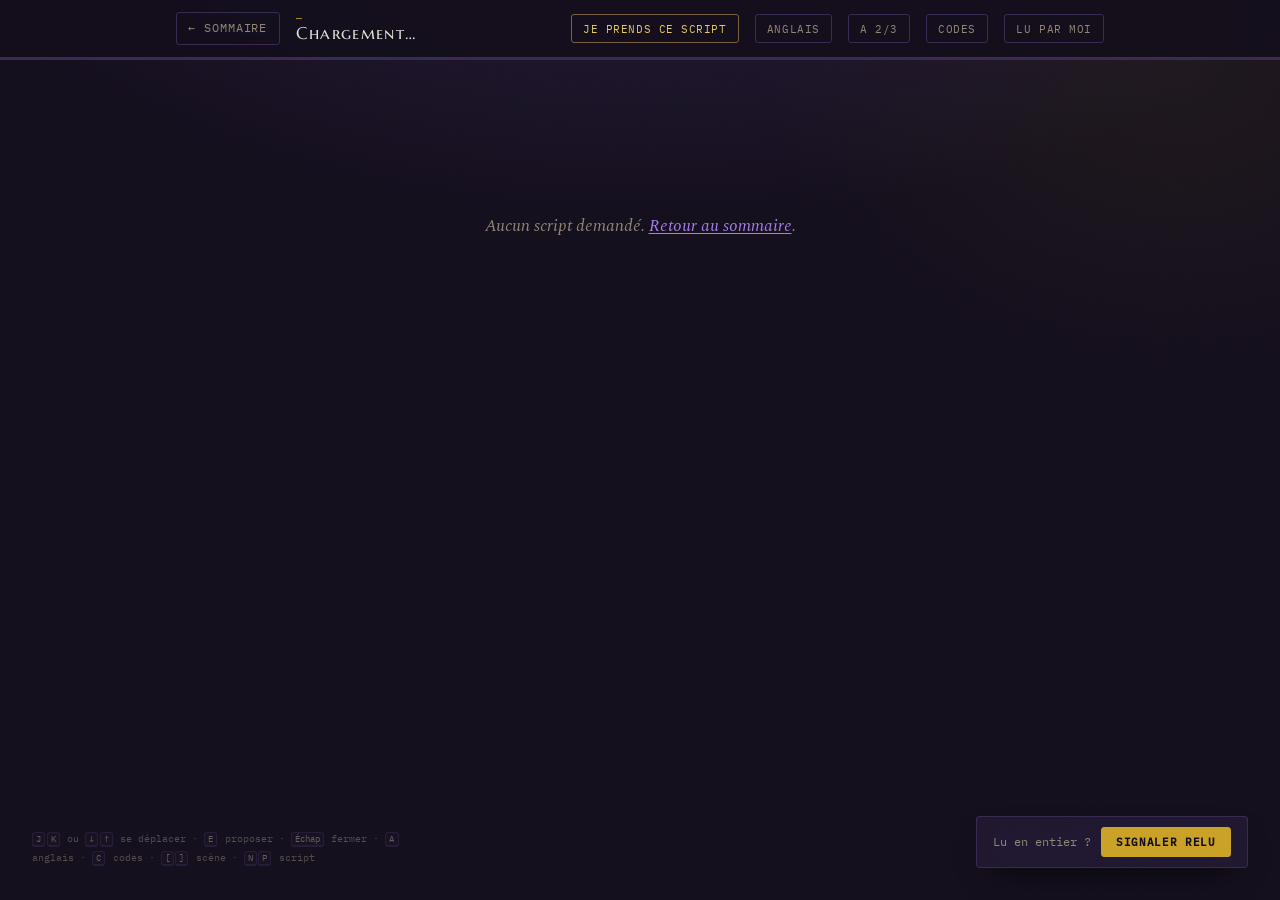
==== commit 05d5dd85: "« Je prends ce script » : le suivi ne demarrait qu'a la fin Le sceau n'apparaissait qu'au moment ou " ====
--- a/lecture.html
+++ b/lecture.html
@@ -23,6 +23,10 @@
       <small id="zone">—</small>
       <span id="nom">Chargement…</span>
     </h1>
+    <button class="bascule bascule--prendre" id="prendre" type="button"
+            title="Ouvrir une issue pour dire que vous relisez ce script, afin que personne ne le fasse en double">
+      Je prends ce script
+    </button>
     <button class="bascule" id="voirAnglais" type="button" aria-pressed="false"
             title="Afficher l'anglais d'origine sous chaque réplique (touche A)">
       Anglais
--- a/css/lecture.css
+++ b/css/lecture.css
@@ -70,6 +70,20 @@
   transition: color 0.2s, border-color 0.2s, background 0.2s;
 }
 .bascule:hover { color: var(--parchemin); border-color: var(--violet-sourd); }
+
+/* « Je prends ce script » : la seule action de la barre qui engage quelque
+   chose vis-a-vis des autres. Elle se voit donc, sans crier — et elle
+   disparait des que le script est pris ou relu. */
+.bascule--prendre {
+  color: var(--or-pale);
+  border-color: color-mix(in srgb, var(--or) 45%, var(--trait));
+}
+.bascule--prendre:hover {
+  color: var(--encre);
+  background: var(--or);
+  border-color: var(--or);
+}
+.bascule--prendre[hidden] { display: none; }
 .bascule[aria-pressed="true"] { color: var(--encre); background: var(--or); border-color: var(--or); }
 
 /* L'avancee dans le script. Un fil de trois cents repliques sans repere est un
